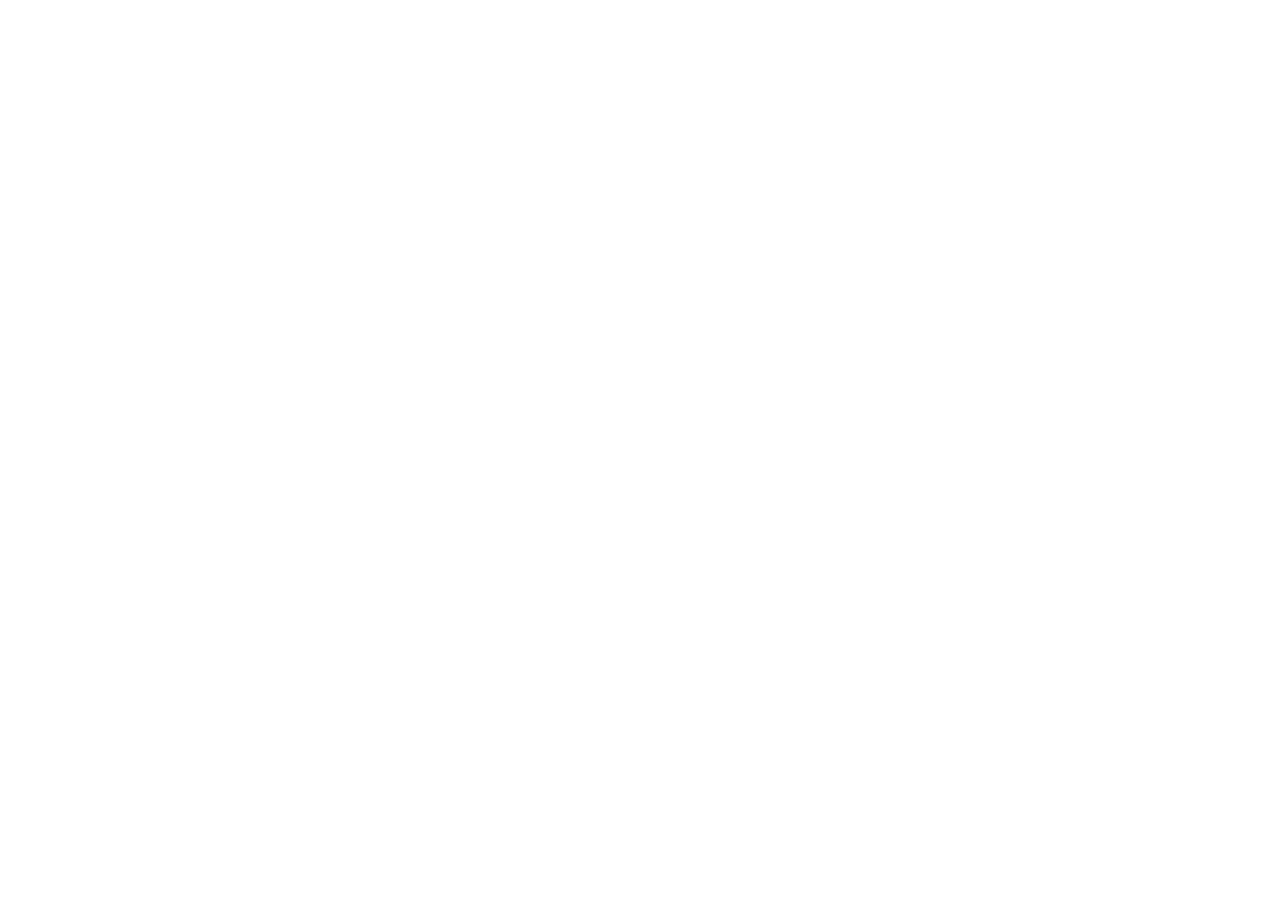
==== components/banner.html @ 057f5137 "aggiunta banner" ====
<!DOCTYPE html>
<html lang="it">
<head>
  <meta charset="UTF-8">
  <title>Banner di Notifica</title>
  <style>
    .banner {
      display: none; /* nascosto di default */
      background-color: yellow; /* colore distintivo */
      text-align: center; /* testo centrato */
      padding: 15px;
      font-weight: bold;
      font-size: 18px;
    }

    .banner.visibile {
      display: block; 
    }
  </style>
</head>
<body>

  <div class="banner" id="myBanner">
    Questo è il banner di notifica!
  </div>

  
  <script>

    setTimeout(() => {
      document.getElementById('myBanner').classList.add('visibile');
    }, 2000);
  </script>

</body>
</html>
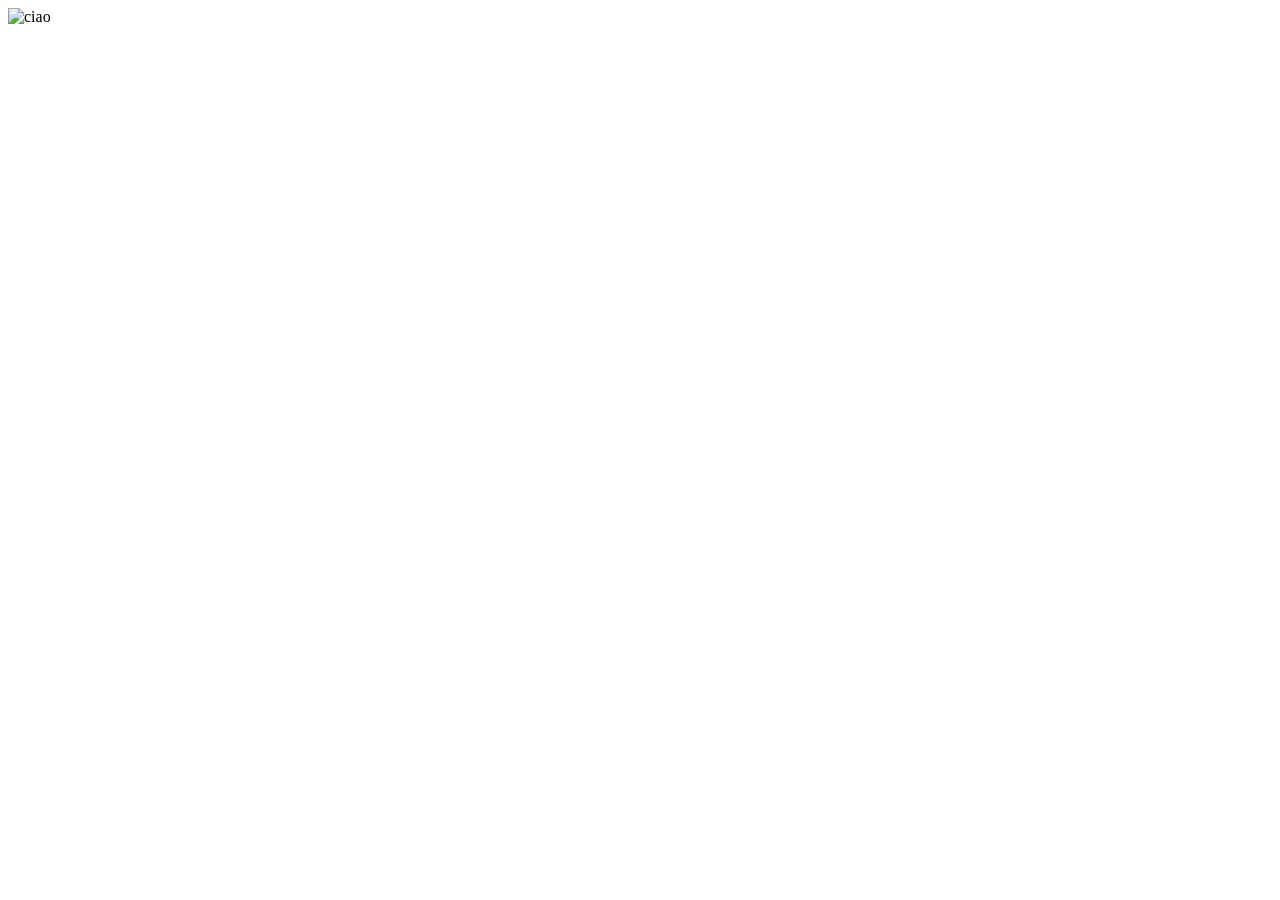
==== commit 97d5f257: "Aggiunto testo alternativo all'immagine nel banner" ====
--- a/components/banner.html
+++ b/components/banner.html
@@ -16,10 +16,22 @@
     .banner.visibile {
       display: block; 
     }
+
+    .dark{
+      background-color: black;
+      color: white;
+       text-align: center; /* testo centrato merda testa di cazzo*/
+      padding: 15px;
+      font-weight: bold;
+      font-size: 18px;
+    }
+
+
+
   </style>
 </head>
 <body>
-
+    <img src="https://twinfinite.net/wp-content/uploads/2024/04/answers-onepiecedle.png?w=1536" alt="ciao">
   <div class="banner" id="myBanner">
     Questo è il banner di notifica!
   </div>
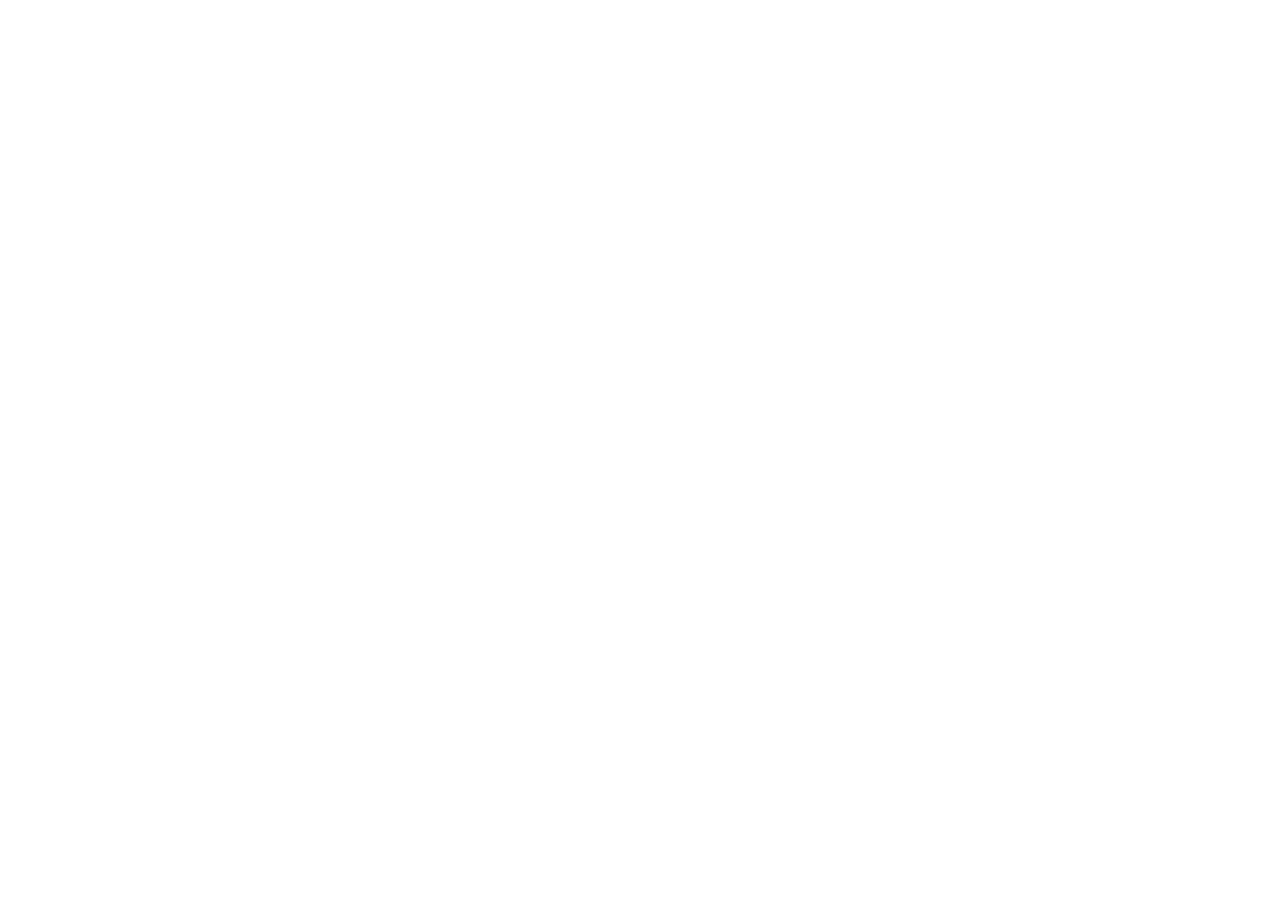
==== commit 652d1996: "feat: modifica testo" ====
--- a/components/banner.html
+++ b/components/banner.html
@@ -31,9 +31,9 @@
   </style>
 </head>
 <body>
-    <img src="https://twinfinite.net/wp-content/uploads/2024/04/answers-onepiecedle.png?w=1536" alt="ciao">
+    <img src="" alt="">
   <div class="banner" id="myBanner">
-    Questo è il banner di notifica!
+    Offerta Speciale: Sconto del 20% su tutti i prodotti! Approfittane ora!
   </div>
 
   
